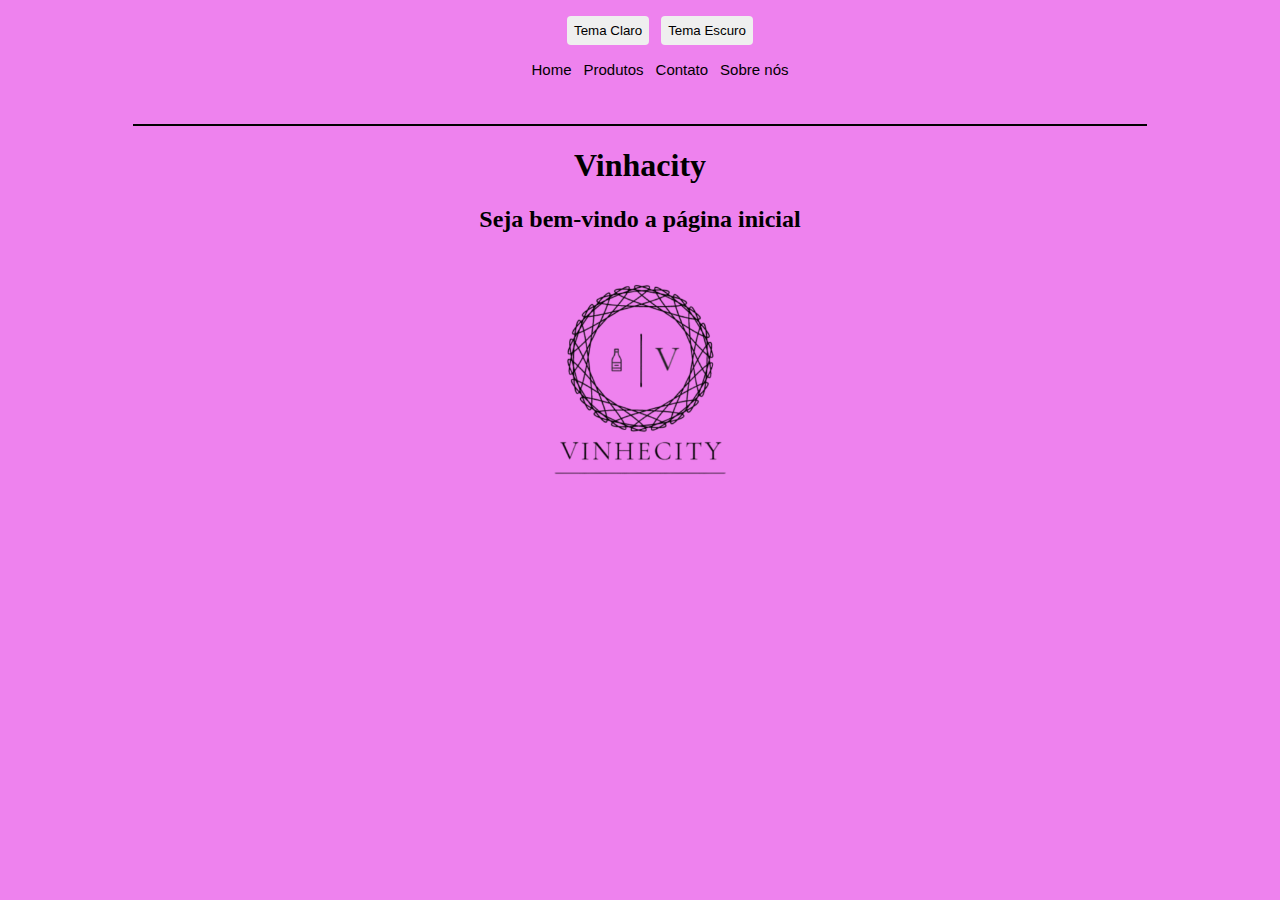
==== index.html @ 7de30445 "Segundo commit - Lucas" ====
<!DOCTYPE html>
<html lang="pt-br">
<head>
    <meta charset="UTF-8">
    <meta http-equiv="X-UA-Compatible" content="IE=edge">
    <meta name="viewport" content="width=device-width, initial-scale=1.0">
    <title>Home</title>
    <link rel="stylesheet" href="/style.css">
    <link rel="shortcut icon" href="./Imagens/Logo.png">
</head>
<body>
    <div class="container">
        
        <nav id="menu">
            <ul>
                <li><button type="button" id="but" class="cor" onclick="trocar('white')">Tema Claro</button></li>
                <li><button type="button" id="but" class="cor" onclick="trocar('grey')">Tema Escuro</button></li>
            </ul>
            <ul>
                <li> <a href="/index.html">Home</a></li>
                <li> <a href="./Páginas/produtos.html">Produtos</a></li>
                <li> <a href="./Páginas/contato.html">Contato</a></li>
                <li> <a href="./Páginas/Sobrenos.html">Sobre nós</a></li>
            </ul>
        </nav>

        <hr width="80%" color="black">
        <h1>Vinhacity</h1>
        <h2>Seja bem-vindo a página inicial</h2>
        <img id="picture" src="./Imagens/Logo.png" width="20%" height="20%">
    </div>

    <script>
        alert("Seja bem-vindo!")
    </script>
    <script src="/script.js"></script>
</body>
</html>
---- style.css ----
body{
    background-color: violet;
}

.container{
    width: 100%;
    height:auto;
    margin: auto;
    text-align: center;
}

#picture{
    text-align: center;
}

#menu {
    width: 100%;
    height: 100px;
    text-align: center;
}

#menu ul li{
    list-style: none;
    display: inline;
    padding: 4px;
}

#menu ul li a{
    font-family: Arial;
    font-size: 15px;
    color: black;
    text-decoration:none;
    text-align: center;
}

#menu ul li a:hover{
    background-color: rgb(213, 214, 214);
    padding: 4px;
    color:black;
}

#menu ul li button:hover{
    color:black;
    
}

#menu ul li button{
    padding: 7px;
    border:none;
    border-radius: 4px;
    cursor: pointer;
    text-align: center;
    color:black;
}

#but{
    text-align: center;
}
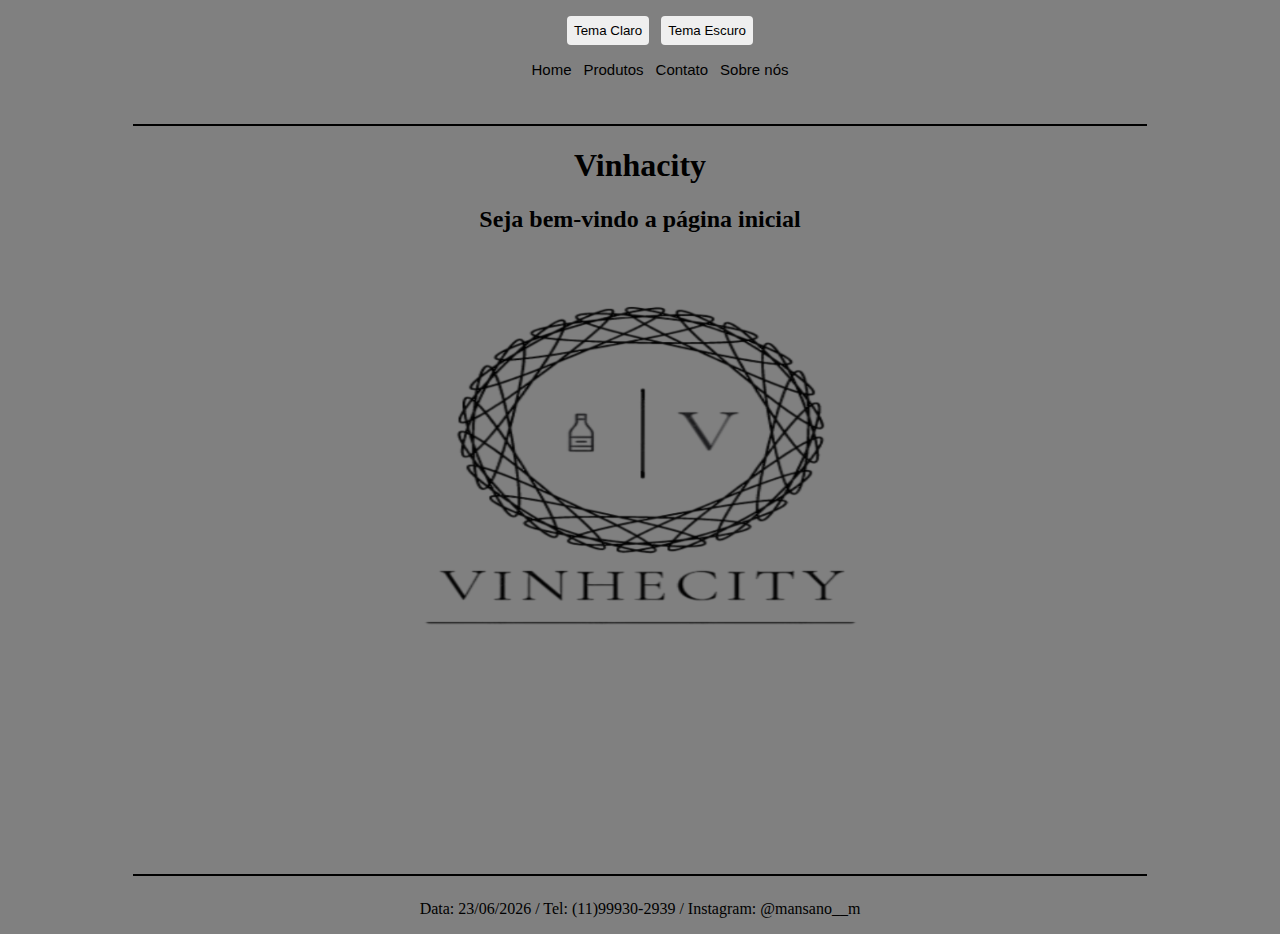
==== commit 44e3ecb3: "Terceiro commit - Murilo" ====
--- a/index.html
+++ b/index.html
@@ -27,12 +27,20 @@
         <hr width="80%" color="black">
         <h1>Vinhacity</h1>
         <h2>Seja bem-vindo a página inicial</h2>
-        <img id="picture" src="./Imagens/Logo.png" width="20%" height="20%">
+        <img id="picture" src="./Imagens/Logo.png" width="50%" height="50%">
     </div>
 
     <script>
         alert("Seja bem-vindo!")
     </script>
     <script src="/script.js"></script>
+
+    <hr width="80%" color="black">
+
+    <footer>
+        Data: <script>document.write(dataAtual)</script> /
+        Tel: (11)99930-2939 /
+        Instagram: @mansano__m
+    </footer>
 </body>
 </html>--- a/style.css
+++ b/style.css
@@ -1,11 +1,11 @@
 
 body{
-    background-color: violet;
+    background-color: grey;
 }
 
 .container{
     width: 100%;
-    height:auto;
+    height:850px;
     margin: auto;
     text-align: center;
 }
@@ -56,4 +56,12 @@
 
 #but{
     text-align: center;
-}+}
+
+footer{
+    width: 100%;
+    height: 40px;
+    color: black;
+    text-align: center;
+    line-height: 50px;
+}
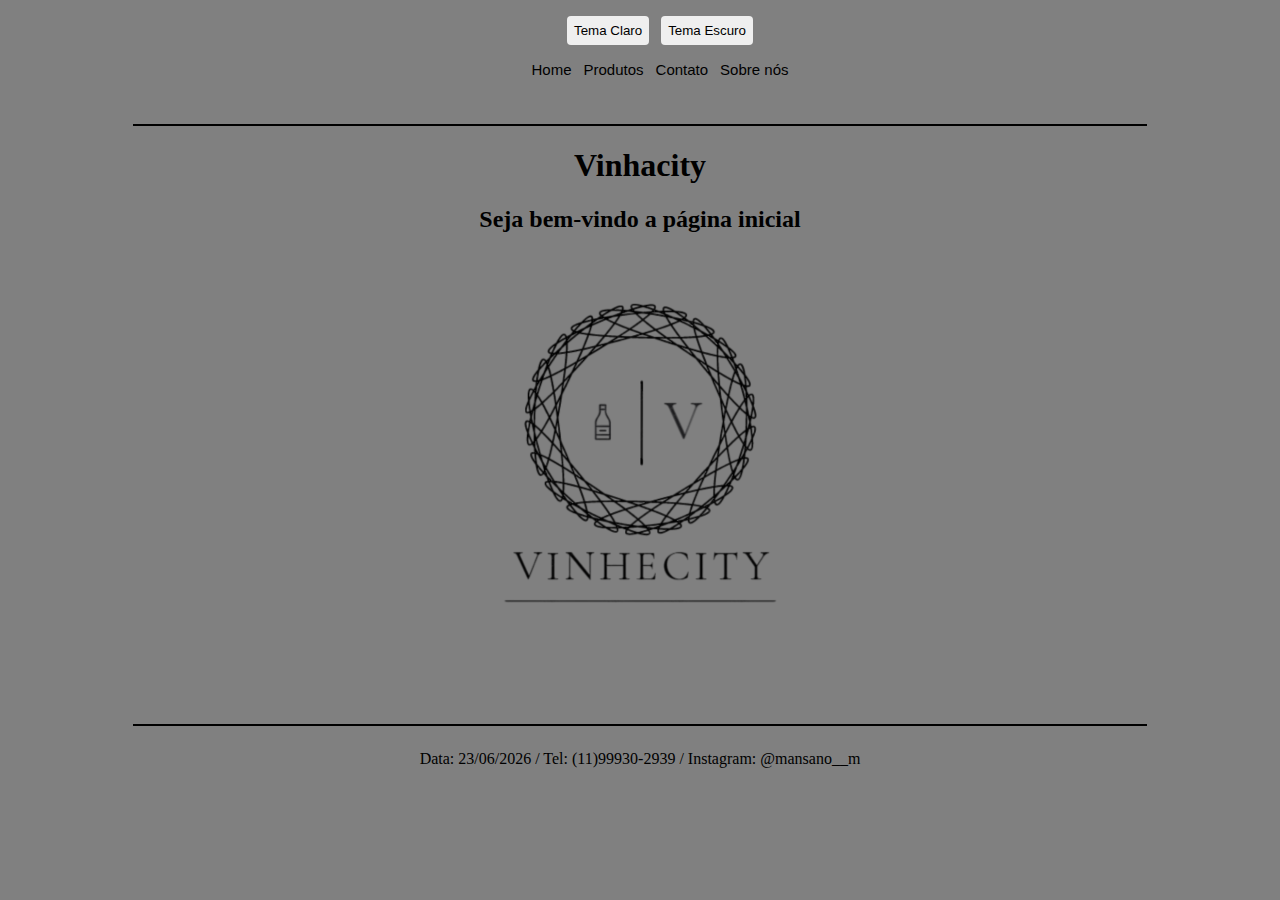
==== commit f0866629: "Quinto commit - Murilo" ====
--- a/index.html
+++ b/index.html
@@ -27,7 +27,7 @@
         <hr width="80%" color="black">
         <h1>Vinhacity</h1>
         <h2>Seja bem-vindo a página inicial</h2>
-        <img id="picture" src="./Imagens/Logo.png" width="50%" height="50%">
+        <img id="picture" src="./Imagens/Logo.png" width="400px" height="400px">
     </div>
 
     <script>
--- a/style.css
+++ b/style.css
@@ -5,7 +5,7 @@
 
 .container{
     width: 100%;
-    height:850px;
+    height:700px;
     margin: auto;
     text-align: center;
 }
@@ -65,3 +65,16 @@
     text-align: center;
     line-height: 50px;
 }
+
+.card{
+    backdrop-filter: blur(5.5px);
+    -webkit-backdrop-filter: blur(5.5px);
+    background: rgb(156, 156, 156);
+    border: 1px solid rgba(0, 0, 0, 0.75);
+    border-radius: 16px;
+    box-shadow: 0 4px 30px rgba(35, 35, 35, 0.1);
+    color: #232323;
+    height: 210px;
+    width: 300px;
+    text-align: center;
+}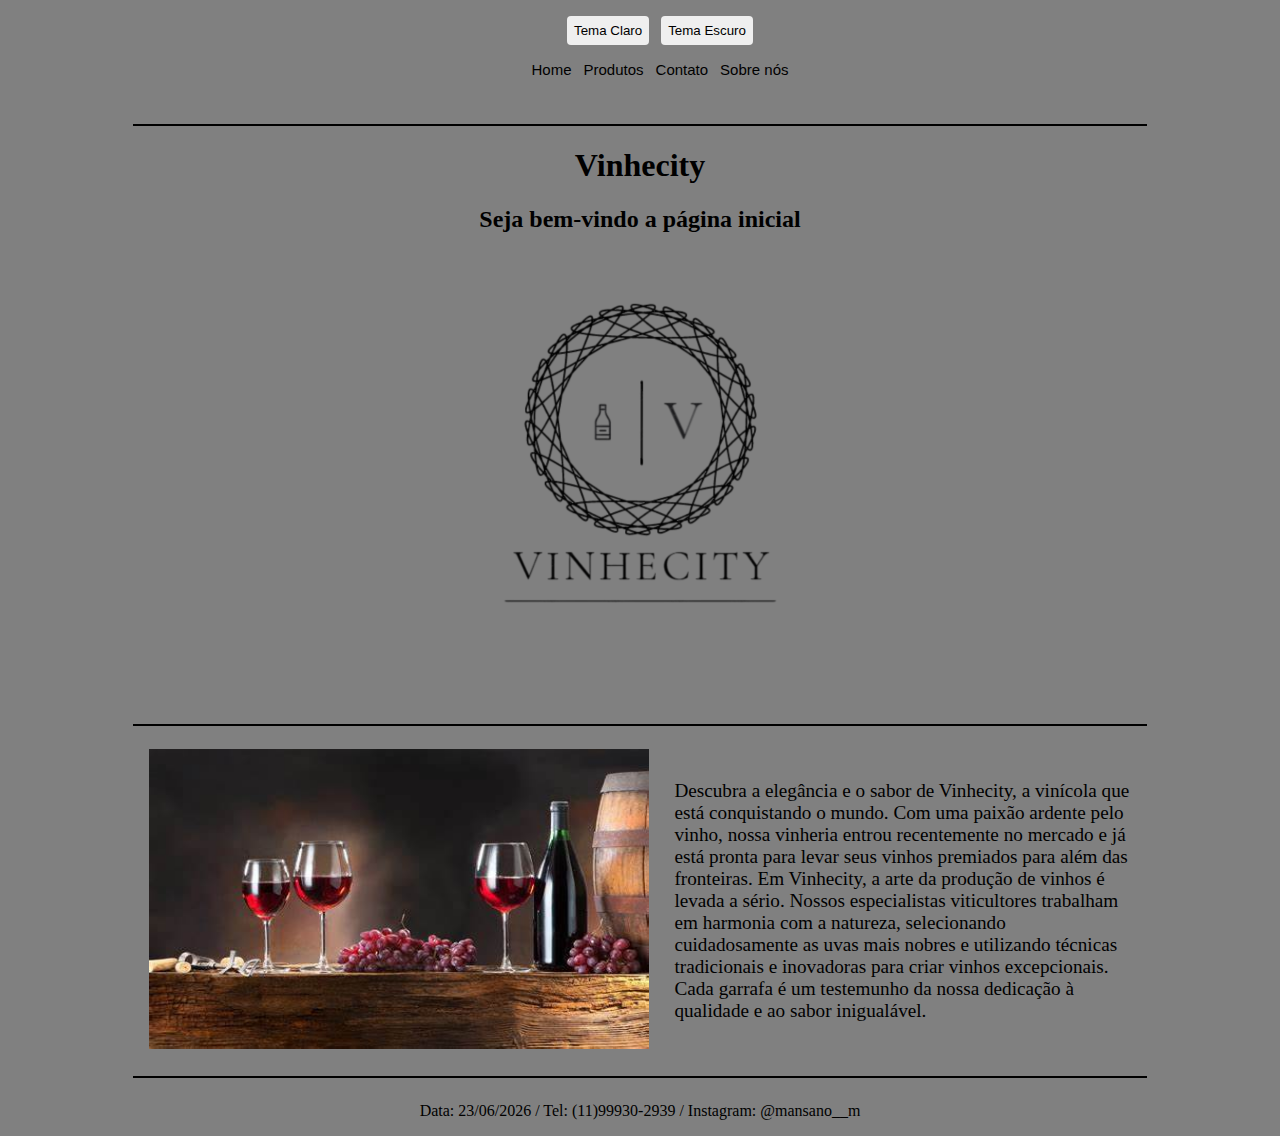
==== commit 6a349984: "Correção de erros" ====
--- a/index.html
+++ b/index.html
@@ -19,16 +19,47 @@
             <ul>
                 <li> <a href="/index.html">Home</a></li>
                 <li> <a href="./Páginas/produtos.html">Produtos</a></li>
-                <li> <a href="./Páginas/contato.html">Contato</a></li>
+                <li> <a href="./contato.html">Contato</a></li>
                 <li> <a href="./Páginas/Sobrenos.html">Sobre nós</a></li>
             </ul>
         </nav>
-
+        
         <hr width="80%" color="black">
-        <h1>Vinhacity</h1>
+        <h1>Vinhecity</h1>
         <h2>Seja bem-vindo a página inicial</h2>
         <img id="picture" src="./Imagens/Logo.png" width="400px" height="400px">
     </div>
+    <hr width="80%" color="black">
+    <table align="center" width="80%" height="50%" cellpadding="10" cellspacing="5">
+        <tr>
+            <td rowspan="2">
+                <img id="image"/>
+                <script>
+                    var imagens = [
+                       'Imagens/Vinhos1.jpg',
+                        'Imagens/Vinhos2.jpg',
+                        'Imagens/Vinhos3.jpg',
+                        'Imagens/Vinhos4.jpg',
+                        'Imagens/Vinhos5.jpg',
+                        'Imagens/Vinhos6.jpg',
+                    ];
+                    var Index = 0;
+                    function slideShow() {
+                        document.getElementById('image').src = imagens[Index];
+                        Index++;
+                        if (Index == imagens.length) { Index = 0; }
+                        setTimeout("slideShow()", 3000);
+                    }
+                    slideShow();
+                </script>
+            </td>
+            <td id="indextext">
+                Descubra a elegância e o sabor de Vinhecity, a vinícola que está conquistando o mundo. Com uma paixão ardente pelo vinho, nossa vinheria entrou recentemente no mercado e já está pronta para levar seus vinhos premiados para além das fronteiras. Em Vinhecity, a arte da produção de vinhos é levada a sério. Nossos especialistas viticultores trabalham em harmonia com a natureza, selecionando cuidadosamente as uvas mais nobres e utilizando técnicas tradicionais e inovadoras para criar vinhos excepcionais. Cada garrafa é um testemunho da nossa dedicação à qualidade e ao sabor inigualável.   
+            </td>
+        </tr>
+
+    </table>
+
 
     <script>
         alert("Seja bem-vindo!")
--- a/style.css
+++ b/style.css
@@ -77,4 +77,24 @@
     height: 210px;
     width: 300px;
     text-align: center;
-}+}
+
+#image{
+    width: 500px;
+    height: 300px;
+}
+
+#indextext{
+    font-size:larger;
+}
+
+#button-quiz{
+    padding: 7px;
+    border:none;
+    border-radius: 4px;
+    cursor: pointer;
+    width: 450px;
+    text-align: center;
+}
+
+
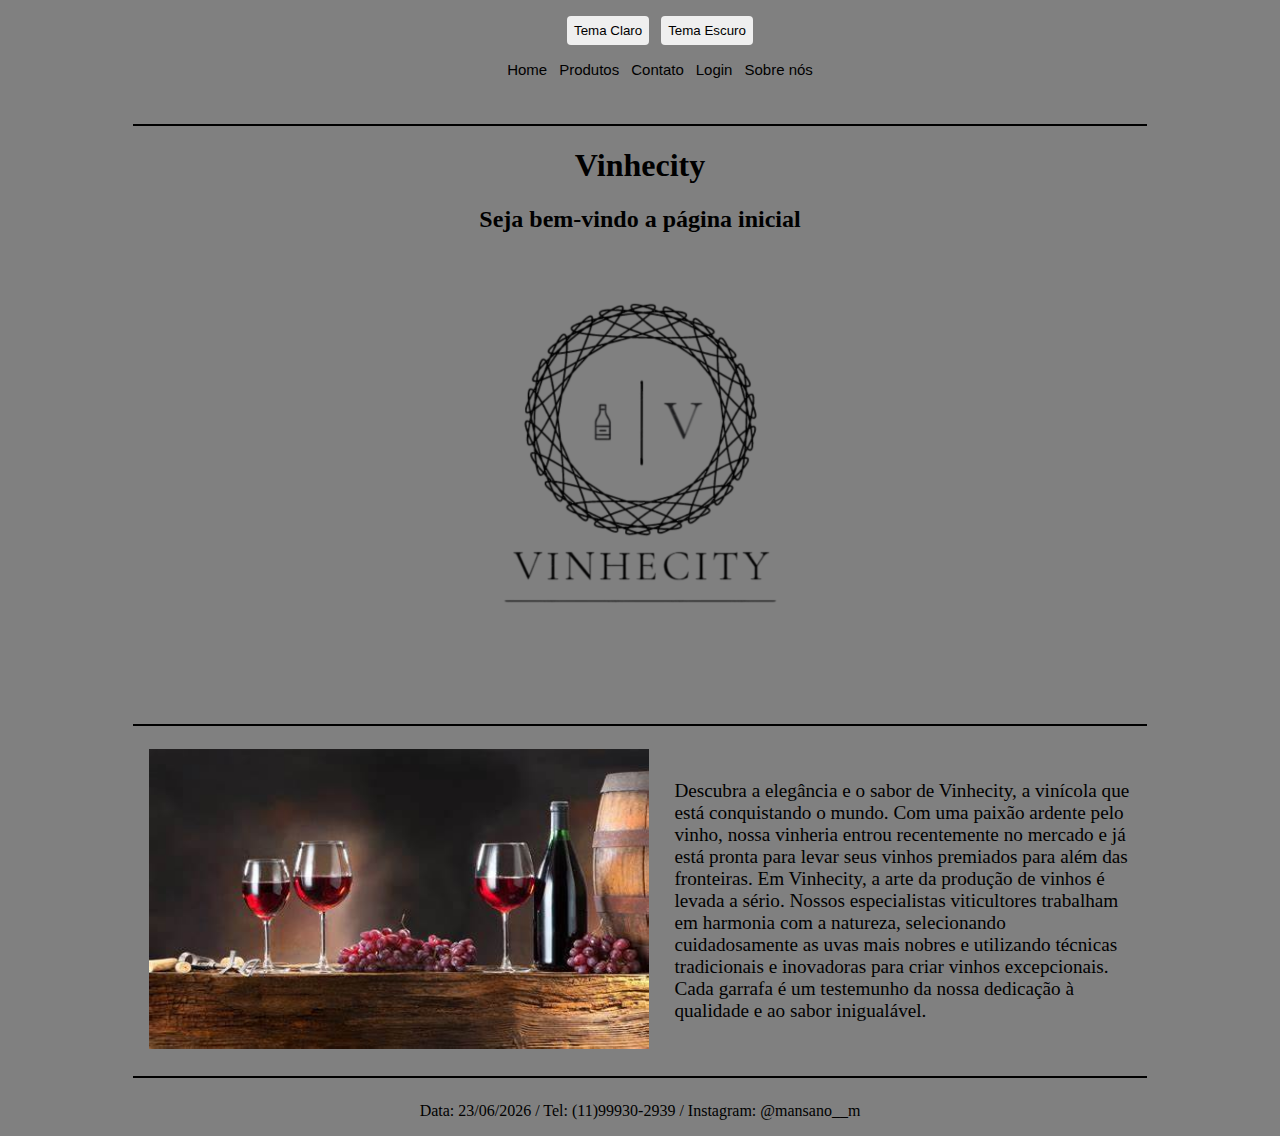
==== commit 12c228da: "anna-login" ====
--- a/index.html
+++ b/index.html
@@ -20,7 +20,9 @@
                 <li> <a href="/index.html">Home</a></li>
                 <li> <a href="./Páginas/produtos.html">Produtos</a></li>
                 <li> <a href="./contato.html">Contato</a></li>
+                <li> <a href="./login.html">Login</a></li>
                 <li> <a href="./Páginas/Sobrenos.html">Sobre nós</a></li>
+                
             </ul>
         </nav>
         
